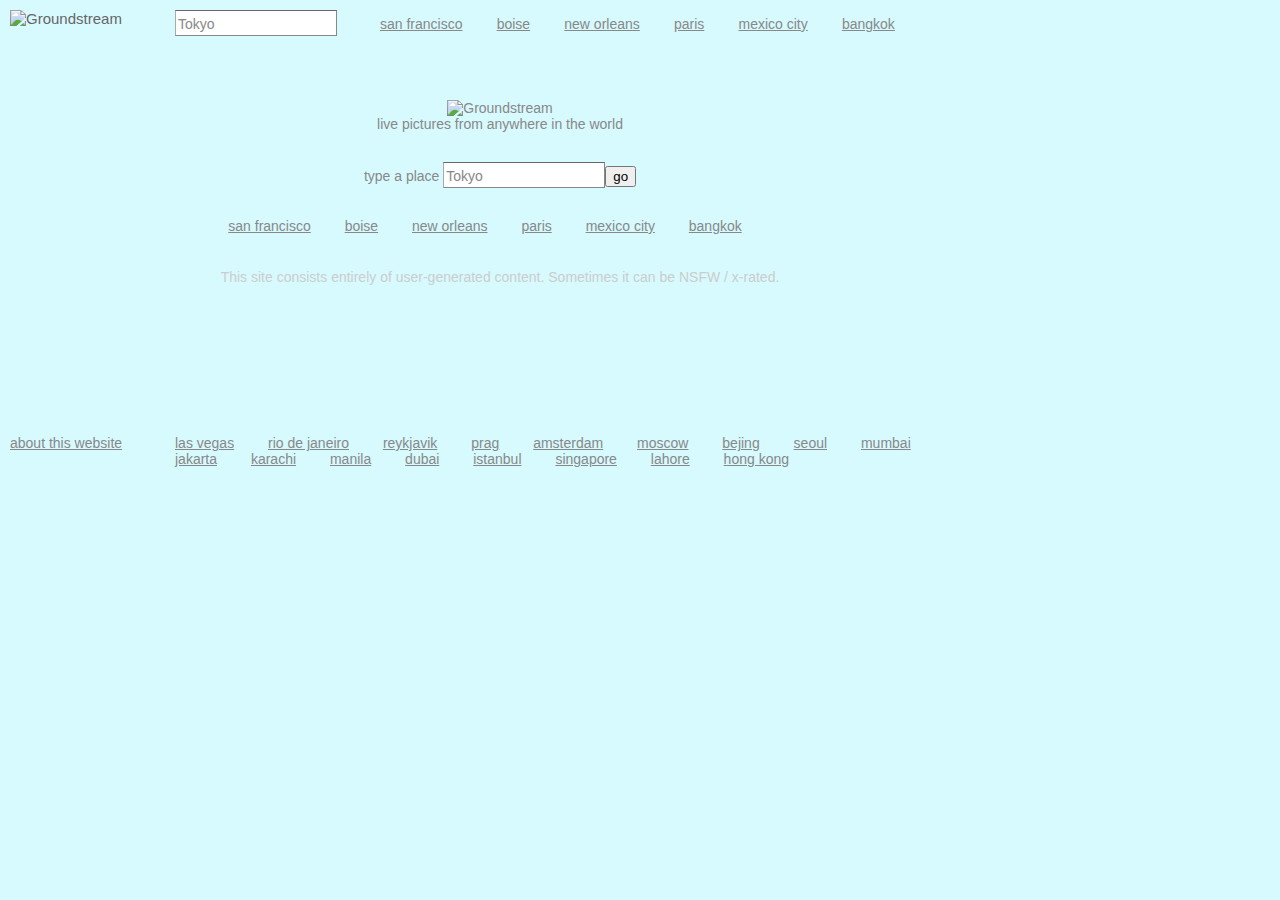
==== index.html @ aa8590b7 "about page, nsfw warning" ====
<html>
<head>
  <title>What's happening right now - Groundstream.org</title>
  <meta name="viewport" content="width=device-width, initial-scale=1.0"/>  
  <script type="text/javascript" src="http://ajax.googleapis.com/ajax/libs/jquery/1.5.1/jquery.min.js"></script>
  <script type="text/javascript" src="http://maps.google.com/maps/api/js?sensor=false"></script>
  <script type="text/javascript" src="groundstream.js"></script>
  <script type="text/javascript" src="masonry.min.js"></script>
  <script type="text/javascript" src="jquery.imagesloaded.js"></script>

	<style type="text/css">
    @import url("style.css");
  </style>

	<script type="text/javascript">
    $(function() {
      $("#top").addClass("opacity");
      $("#bottom").addClass("opacity");
      groundstream();
      
      // landing screen search box
      $("#woof2").keyup(function(event) {
        if(event.keyCode == 13) {
          // return key
          groundstream_run($("#woof2").val())
        }
      });
      // landing screen search button
      $("#splash-search-button").click(function() {
        groundstream_run($("#woof2").val())
      });
    });
    function groundstream_done() {
      $("#crunch").imagesLoaded(function() {
        $("#crunch").masonry({
          itemSelector: '.img',
          columnWidth: 330,
          isAnimated: true
        });
        $("#crunch").masonry("reload");
      });
    }
    function groundstream_ui_show() {
      $("#top").removeClass("opacity");
      $("#bottom").removeClass("opacity");
    }
	</script>
	
</head>
<body>
    <div id="top">
  		<div class="cell cell-1">
  			<img id="logo" src="earth.png" alt="Groundstream">
  		</div>
  		<div class="cell cell-2">
  			<input id="woof" type="text" title="location" value="Tokyo" class="textfield" />
  		</div>
  		<div class="cell cell-3">
    			<ul class="inline">
    				<li>
    					<a href="#san-francisco" onClick="groundstream_load_town(this)">san francisco</a>
    				</li>
    				<li>
    					<a href="#boise" onClick="groundstream_load_town(this)">boise</a>
    				</li>
    				<li>
    					<a href="#new-orleans" onClick="groundstream_load_town(this)">new orleans</a>
    				</li>
    				<li>
    					<a href="#paris" onClick="groundstream_load_town(this)">paris</a>
    				</li>
    				<li>
    					<a href="#mexico-city" onClick="groundstream_load_town(this)">mexico city</a>
    				</li>
    				<li>
    					<a href="#bangkok" onClick="groundstream_load_town(this)">bangkok</a>
    				</li>
    			</ul>
  			<!--
  			<ul>
  			  <li>
  			    earthquake(<a href="http://earthquake.usgs.gov/earthquakes/recenteqsww/Quakes/usc0007fbh.html">?</a>):
			    </li>
			    <li>
  					<a href="#tokyo" onClick="groundstream_load_town(this)">tokyo</a>
  				</li>
  				<li>
  					<a href="#kochi" onClick="groundstream_load_town(this)">kochi</a>
  				</li>
  				<li>
  					<a href="#shizuoka" onClick="groundstream_load_town(this)">shizuoka</a>
  				</li>
  				<li>
  					<a href="#osaka" onClick="groundstream_load_town(this)">osaka</a>
  				</li>
  				<li>
  					<a href="#yokohama" onClick="groundstream_load_town(this)">yokohama</a>
  				</li>
			  </ul>
			  -->
  		</div>
    </div>

	<div class="clearfix"></div>
    
  <div id="crunch">
    <div id="logo-big">
      <img src="groundstream.png" alt="Groundstream">
      <br />live pictures from anywhere in the world
      <span style="display: block; margin-top: 30px">type a place <input id="woof2" type="text" title="location" value="Tokyo" class="textfield" /><button id="splash-search-button" type="button">go</button></span>
      <ul class="inline" style="margin: 30px 0 35px 0;">
				<li>
					<a href="#san-francisco" onClick="groundstream_load_town(this)">san francisco</a>
				</li>
				<li>
					<a href="#boise" onClick="groundstream_load_town(this)">boise</a>
				</li>
				<li>
					<a href="#new-orleans" onClick="groundstream_load_town(this)">new orleans</a>
				</li>
				<li>
					<a href="#paris" onClick="groundstream_load_town(this)">paris</a>
				</li>
				<li>
					<a href="#mexico-city" onClick="groundstream_load_town(this)">mexico city</a>
				</li>
				<li>
					<a href="#bangkok" onClick="groundstream_load_town(this)">bangkok</a>
				</li>
			</ul>
			<span class="light">This site consists entirely of user-generated content. Sometimes it can be NSFW / x-rated.</span>
    </div>
  </div>
    
  <div class="clearfix"></div>
  
  <div id="bottom">
    <div class="cell cell-1">
      <a href="about.html">about this website<a><br />
    </div>
    <div class="cell cell-4">
      <ul class="inline">
  			<li>
  				<a href="#las-vegas" onClick="groundstream_load_town(this)">las vegas</a>
  			</li>
  			<li>
  				<a href="#rio-de-janeiro" onClick="groundstream_load_town(this)">rio de janeiro</a>
  			</li>
  			<li>
  				<a href="#reykjavik" onClick="groundstream_load_town(this)">reykjavik</a>
  			</li>
  			<li>
  				<a href="#prag" onClick="groundstream_load_town(this)">prag</a>
  			</li>
  			<li>
  				<a href="#amsterdam" onClick="groundstream_load_town(this)">amsterdam</a>
  			</li>
  			<li>
  				<a href="#moscow" onClick="groundstream_load_town(this)">moscow</a>
  			</li>
  			<li>
  				<a href="#bejing" onClick="groundstream_load_town(this)">bejing</a>
  			</li>
  			<li>
  				<a href="#seoul" onClick="groundstream_load_town(this)">seoul</a>
  			</li>
  			<li>
  				<a href="#mumbai" onClick="groundstream_load_town(this)">mumbai</a>
  			</li>
  			<li>
  				<a href="#jakarta" onClick="groundstream_load_town(this)">jakarta</a>
  			</li>
  			<li>
  				<a href="#karachi" onClick="groundstream_load_town(this)">karachi</a>
  			</li>
  			<li>
  				<a href="#manila" onClick="groundstream_load_town(this)">manila</a>
  			</li>
  			<li>
  				<a href="#dubai" onClick="groundstream_load_town(this)">dubai</a>
  			</li>
  			<li>
  				<a href="#istanbul" onClick="groundstream_load_town(this)">istanbul</a>
  			</li>
  			<li>
  				<a href="#singapore" onClick="groundstream_load_town(this)">singapore</a>
  			</li>
  			<li>
  				<a href="#lahore" onClick="groundstream_load_town(this)">lahore</a>
  			</li>
  			<li>
  				<a href="#hong-kong" onClick="groundstream_load_town(this)">hong kong</a>
  			</li>
  		</ul>
    </div>
    <div class="clearfix"></div>
  </div>
</body>
<script type="text/javascript">
  var _gaq = _gaq || [];
  _gaq.push(['_setAccount', 'UA-22359785-1']);
  _gaq.push(['_trackPageview']);

  (function() {
    var ga = document.createElement('script'); ga.type = 'text/javascript'; ga.async = true;
    ga.src = ('https:' == document.location.protocol ? 'https://ssl' : 'http://www') + '.google-analytics.com/ga.js';
    var s = document.getElementsByTagName('script')[0]; s.parentNode.insertBefore(ga, s);
  })();
</script>
</html>
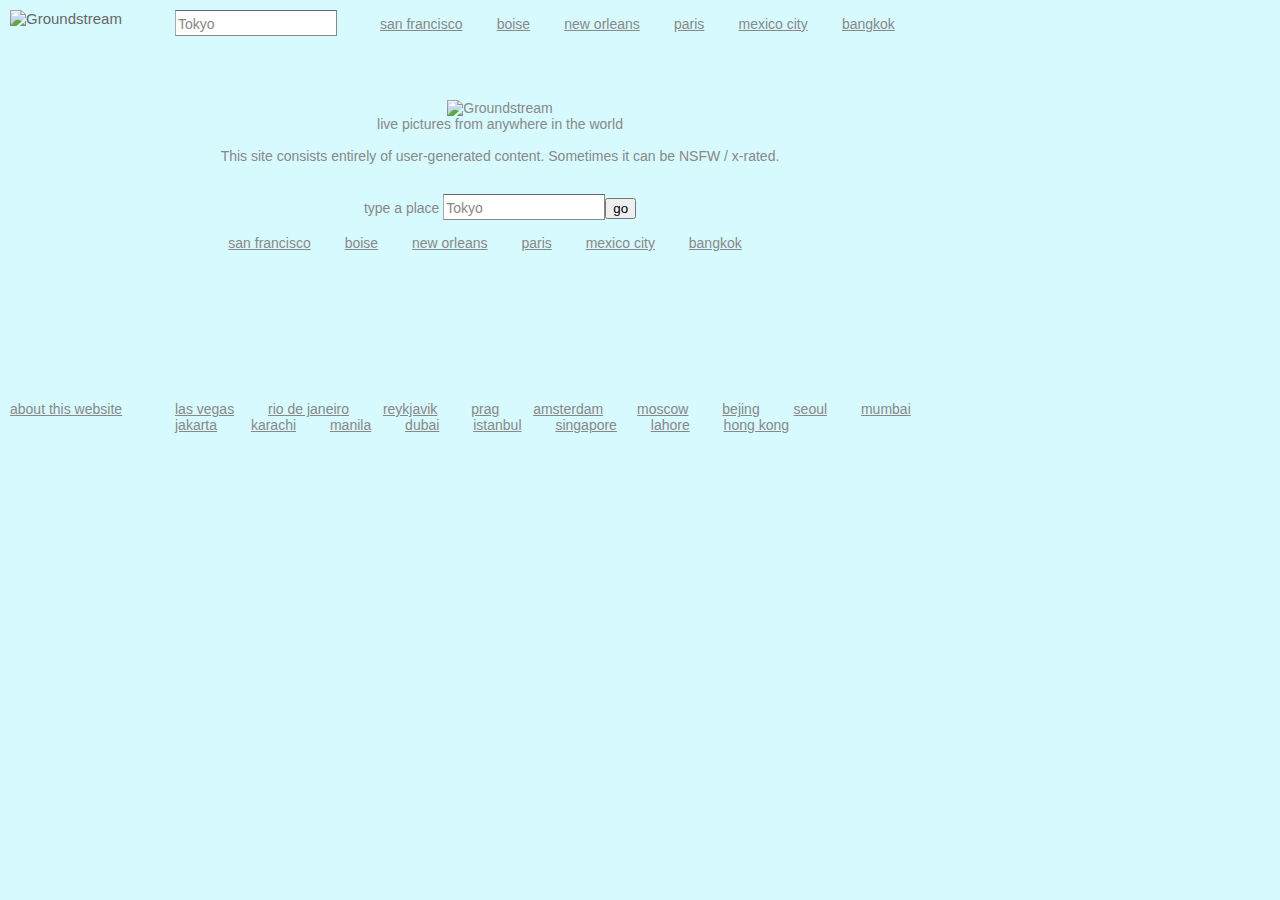
==== commit 57f76431: "tweek" ====
--- a/index.html
+++ b/index.html
@@ -22,27 +22,42 @@
       $("#woof2").keyup(function(event) {
         if(event.keyCode == 13) {
           // return key
-          groundstream_run($("#woof2").val())
+          var plae = $("#woof2").val();
+          groundstream_run(place);
         }
       });
       // landing screen search button
       $("#splash-search-button").click(function() {
-        groundstream_run($("#woof2").val())
+        var plae = $("#woof2").val();
+        groundstream_run(place);
       });
     });
+    
     function groundstream_done() {
       $("#crunch").imagesLoaded(function() {
         $("#crunch").masonry({
           itemSelector: '.img',
-          columnWidth: 330,
-          isAnimated: true
+          columnWidth: 330
         });
         $("#crunch").masonry("reload");
       });
     }
+    
     function groundstream_ui_show() {
       $("#top").removeClass("opacity");
       $("#bottom").removeClass("opacity");
+    }
+    
+    // called to load a location from a ui element
+    function ui_load_town(_this) {
+      groundstream_load_town(_this);
+    }
+    
+    // keep track of various towns seen
+    function groundstream_ui_analytics(place) {
+      if(_gaq) {
+        _gaq.push(['_trackEvent', 'Stream', 'Load', place]);
+      }
     }
 	</script>
 	
@@ -58,22 +73,22 @@
   		<div class="cell cell-3">
     			<ul class="inline">
     				<li>
-    					<a href="#san-francisco" onClick="groundstream_load_town(this)">san francisco</a>
-    				</li>
-    				<li>
-    					<a href="#boise" onClick="groundstream_load_town(this)">boise</a>
-    				</li>
-    				<li>
-    					<a href="#new-orleans" onClick="groundstream_load_town(this)">new orleans</a>
-    				</li>
-    				<li>
-    					<a href="#paris" onClick="groundstream_load_town(this)">paris</a>
-    				</li>
-    				<li>
-    					<a href="#mexico-city" onClick="groundstream_load_town(this)">mexico city</a>
-    				</li>
-    				<li>
-    					<a href="#bangkok" onClick="groundstream_load_town(this)">bangkok</a>
+    					<a href="#san-francisco" onClick="ui_load_town(this)">san francisco</a>
+    				</li>
+    				<li>
+    					<a href="#boise" onClick="ui_load_town(this)">boise</a>
+    				</li>
+    				<li>
+    					<a href="#new-orleans" onClick="ui_load_town(this)">new orleans</a>
+    				</li>
+    				<li>
+    					<a href="#paris" onClick="ui_load_town(this)">paris</a>
+    				</li>
+    				<li>
+    					<a href="#mexico-city" onClick="ui_load_town(this)">mexico city</a>
+    				</li>
+    				<li>
+    					<a href="#bangkok" onClick="ui_load_town(this)">bangkok</a>
     				</li>
     			</ul>
   			<!--
@@ -82,19 +97,19 @@
   			    earthquake(<a href="http://earthquake.usgs.gov/earthquakes/recenteqsww/Quakes/usc0007fbh.html">?</a>):
 			    </li>
 			    <li>
-  					<a href="#tokyo" onClick="groundstream_load_town(this)">tokyo</a>
-  				</li>
-  				<li>
-  					<a href="#kochi" onClick="groundstream_load_town(this)">kochi</a>
-  				</li>
-  				<li>
-  					<a href="#shizuoka" onClick="groundstream_load_town(this)">shizuoka</a>
-  				</li>
-  				<li>
-  					<a href="#osaka" onClick="groundstream_load_town(this)">osaka</a>
-  				</li>
-  				<li>
-  					<a href="#yokohama" onClick="groundstream_load_town(this)">yokohama</a>
+  					<a href="#tokyo" onClick="ui_load_town(this)">tokyo</a>
+  				</li>
+  				<li>
+  					<a href="#kochi" onClick="ui_load_town(this)">kochi</a>
+  				</li>
+  				<li>
+  					<a href="#shizuoka" onClick="ui_load_town(this)">shizuoka</a>
+  				</li>
+  				<li>
+  					<a href="#osaka" onClick="ui_load_town(this)">osaka</a>
+  				</li>
+  				<li>
+  					<a href="#yokohama" onClick="ui_load_town(this)">yokohama</a>
   				</li>
 			  </ul>
 			  -->
@@ -107,28 +122,28 @@
     <div id="logo-big">
       <img src="groundstream.png" alt="Groundstream">
       <br />live pictures from anywhere in the world
+      <br /><br /><span>This site consists entirely of user-generated content. Sometimes it can be NSFW / x-rated.</span>
       <span style="display: block; margin-top: 30px">type a place <input id="woof2" type="text" title="location" value="Tokyo" class="textfield" /><button id="splash-search-button" type="button">go</button></span>
-      <ul class="inline" style="margin: 30px 0 35px 0;">
-				<li>
-					<a href="#san-francisco" onClick="groundstream_load_town(this)">san francisco</a>
-				</li>
-				<li>
-					<a href="#boise" onClick="groundstream_load_town(this)">boise</a>
-				</li>
-				<li>
-					<a href="#new-orleans" onClick="groundstream_load_town(this)">new orleans</a>
-				</li>
-				<li>
-					<a href="#paris" onClick="groundstream_load_town(this)">paris</a>
-				</li>
-				<li>
-					<a href="#mexico-city" onClick="groundstream_load_town(this)">mexico city</a>
-				</li>
-				<li>
-					<a href="#bangkok" onClick="groundstream_load_town(this)">bangkok</a>
+      <ul class="inline" style="margin: 15px 0 35px 0;">
+				<li>
+					<a href="#san-francisco" onClick="ui_load_town(this)">san francisco</a>
+				</li>
+				<li>
+					<a href="#boise" onClick="ui_load_town(this)">boise</a>
+				</li>
+				<li>
+					<a href="#new-orleans" onClick="ui_load_town(this)">new orleans</a>
+				</li>
+				<li>
+					<a href="#paris" onClick="ui_load_town(this)">paris</a>
+				</li>
+				<li>
+					<a href="#mexico-city" onClick="ui_load_town(this)">mexico city</a>
+				</li>
+				<li>
+					<a href="#bangkok" onClick="ui_load_town(this)">bangkok</a>
 				</li>
 			</ul>
-			<span class="light">This site consists entirely of user-generated content. Sometimes it can be NSFW / x-rated.</span>
     </div>
   </div>
     
@@ -141,55 +156,55 @@
     <div class="cell cell-4">
       <ul class="inline">
   			<li>
-  				<a href="#las-vegas" onClick="groundstream_load_town(this)">las vegas</a>
-  			</li>
-  			<li>
-  				<a href="#rio-de-janeiro" onClick="groundstream_load_town(this)">rio de janeiro</a>
-  			</li>
-  			<li>
-  				<a href="#reykjavik" onClick="groundstream_load_town(this)">reykjavik</a>
-  			</li>
-  			<li>
-  				<a href="#prag" onClick="groundstream_load_town(this)">prag</a>
-  			</li>
-  			<li>
-  				<a href="#amsterdam" onClick="groundstream_load_town(this)">amsterdam</a>
-  			</li>
-  			<li>
-  				<a href="#moscow" onClick="groundstream_load_town(this)">moscow</a>
-  			</li>
-  			<li>
-  				<a href="#bejing" onClick="groundstream_load_town(this)">bejing</a>
-  			</li>
-  			<li>
-  				<a href="#seoul" onClick="groundstream_load_town(this)">seoul</a>
-  			</li>
-  			<li>
-  				<a href="#mumbai" onClick="groundstream_load_town(this)">mumbai</a>
-  			</li>
-  			<li>
-  				<a href="#jakarta" onClick="groundstream_load_town(this)">jakarta</a>
-  			</li>
-  			<li>
-  				<a href="#karachi" onClick="groundstream_load_town(this)">karachi</a>
-  			</li>
-  			<li>
-  				<a href="#manila" onClick="groundstream_load_town(this)">manila</a>
-  			</li>
-  			<li>
-  				<a href="#dubai" onClick="groundstream_load_town(this)">dubai</a>
-  			</li>
-  			<li>
-  				<a href="#istanbul" onClick="groundstream_load_town(this)">istanbul</a>
-  			</li>
-  			<li>
-  				<a href="#singapore" onClick="groundstream_load_town(this)">singapore</a>
-  			</li>
-  			<li>
-  				<a href="#lahore" onClick="groundstream_load_town(this)">lahore</a>
-  			</li>
-  			<li>
-  				<a href="#hong-kong" onClick="groundstream_load_town(this)">hong kong</a>
+  				<a href="#las-vegas" onClick="ui_load_town(this)">las vegas</a>
+  			</li>
+  			<li>
+  				<a href="#rio-de-janeiro" onClick="ui_load_town(this)">rio de janeiro</a>
+  			</li>
+  			<li>
+  				<a href="#reykjavik" onClick="ui_load_town(this)">reykjavik</a>
+  			</li>
+  			<li>
+  				<a href="#prag" onClick="ui_load_town(this)">prag</a>
+  			</li>
+  			<li>
+  				<a href="#amsterdam" onClick="ui_load_town(this)">amsterdam</a>
+  			</li>
+  			<li>
+  				<a href="#moscow" onClick="ui_load_town(this)">moscow</a>
+  			</li>
+  			<li>
+  				<a href="#bejing" onClick="ui_load_town(this)">bejing</a>
+  			</li>
+  			<li>
+  				<a href="#seoul" onClick="ui_load_town(this)">seoul</a>
+  			</li>
+  			<li>
+  				<a href="#mumbai" onClick="ui_load_town(this)">mumbai</a>
+  			</li>
+  			<li>
+  				<a href="#jakarta" onClick="ui_load_town(this)">jakarta</a>
+  			</li>
+  			<li>
+  				<a href="#karachi" onClick="ui_load_town(this)">karachi</a>
+  			</li>
+  			<li>
+  				<a href="#manila" onClick="ui_load_town(this)">manila</a>
+  			</li>
+  			<li>
+  				<a href="#dubai" onClick="ui_load_town(this)">dubai</a>
+  			</li>
+  			<li>
+  				<a href="#istanbul" onClick="ui_load_town(this)">istanbul</a>
+  			</li>
+  			<li>
+  				<a href="#singapore" onClick="ui_load_town(this)">singapore</a>
+  			</li>
+  			<li>
+  				<a href="#lahore" onClick="ui_load_town(this)">lahore</a>
+  			</li>
+  			<li>
+  				<a href="#hong-kong" onClick="ui_load_town(this)">hong kong</a>
   			</li>
   		</ul>
     </div>
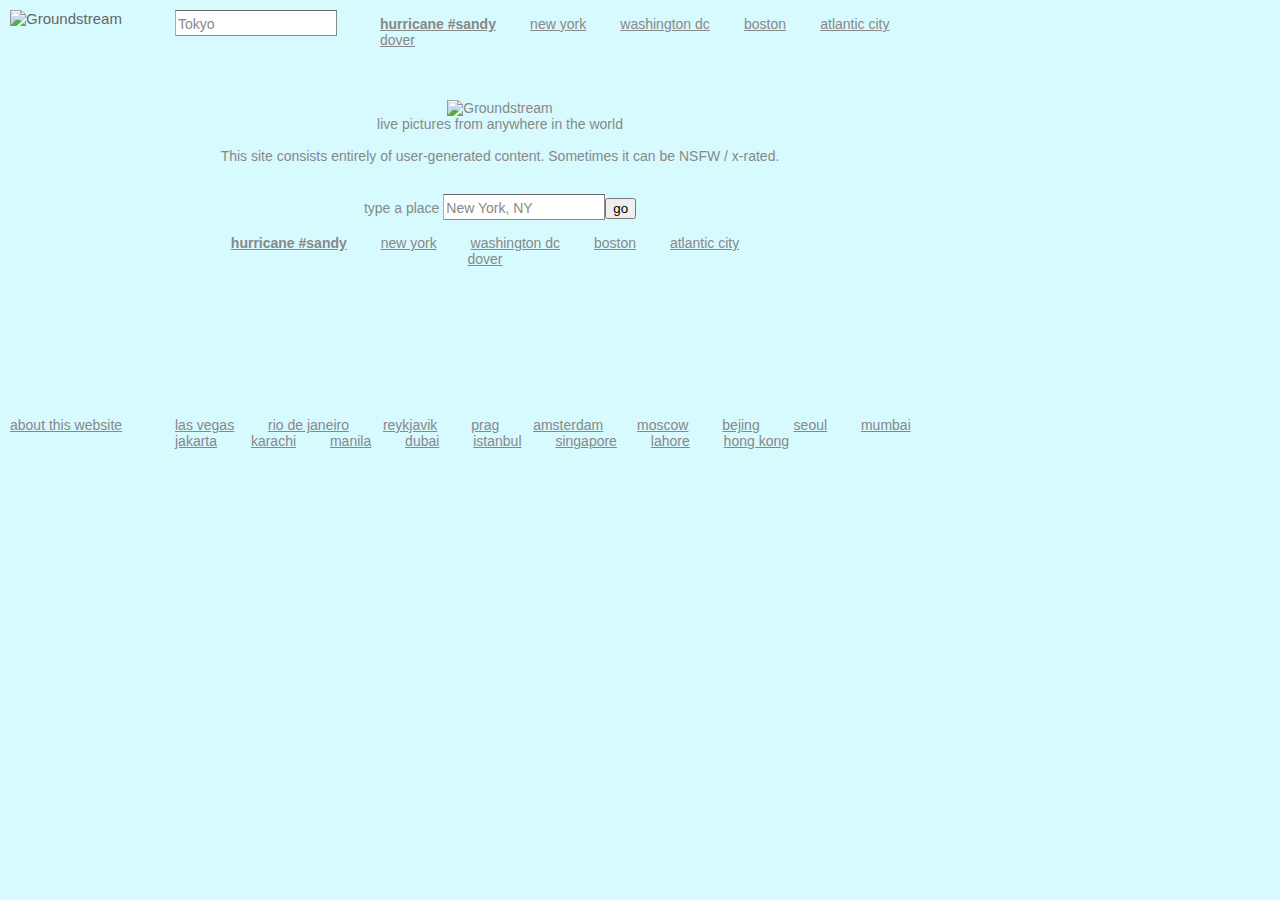
==== commit 51aff031: "adding hashtag search" ====
--- a/index.html
+++ b/index.html
@@ -5,7 +5,7 @@
   <script type="text/javascript" src="http://ajax.googleapis.com/ajax/libs/jquery/1.5.1/jquery.min.js"></script>
   <script type="text/javascript" src="http://maps.google.com/maps/api/js?sensor=false"></script>
   <script type="text/javascript" src="groundstream.js"></script>
-  <script type="text/javascript" src="masonry.min.js"></script>
+  <!--<script type="text/javascript" src="masonry.min.js"></script>-->
   <script type="text/javascript" src="jquery.imagesloaded.js"></script>
 
 	<style type="text/css">
@@ -22,25 +22,20 @@
       $("#woof2").keyup(function(event) {
         if(event.keyCode == 13) {
           // return key
-          var plae = $("#woof2").val();
+          var place = $("#woof2").val();
           groundstream_run(place);
         }
       });
       // landing screen search button
       $("#splash-search-button").click(function() {
-        var plae = $("#woof2").val();
+        var place = $("#woof2").val();
         groundstream_run(place);
       });
     });
     
+    // Any formatting once the thumbnails are rendered.
     function groundstream_done() {
-      $("#crunch").imagesLoaded(function() {
-        $("#crunch").masonry({
-          itemSelector: '.img',
-          columnWidth: 330
-        });
-        $("#crunch").masonry("reload");
-      });
+  		return;
     }
     
     function groundstream_ui_show() {
@@ -71,26 +66,49 @@
   			<input id="woof" type="text" title="location" value="Tokyo" class="textfield" />
   		</div>
   		<div class="cell cell-3">
-    			<ul class="inline">
-    				<li>
-    					<a href="#san-francisco" onClick="ui_load_town(this)">san francisco</a>
-    				</li>
-    				<li>
-    					<a href="#boise" onClick="ui_load_town(this)">boise</a>
-    				</li>
-    				<li>
-    					<a href="#new-orleans" onClick="ui_load_town(this)">new orleans</a>
-    				</li>
-    				<li>
-    					<a href="#paris" onClick="ui_load_town(this)">paris</a>
-    				</li>
-    				<li>
-    					<a href="#mexico-city" onClick="ui_load_town(this)">mexico city</a>
-    				</li>
-    				<li>
-    					<a href="#bangkok" onClick="ui_load_town(this)">bangkok</a>
-    				</li>
-    			</ul>
+  		  <ul class="inline">
+  				<li>
+  					<b><a href="##sandy" onClick="ui_load_town(this)">hurricane #sandy</a></b>
+  				</li>
+  				<li>
+  					<a href="#new-york-ny" onClick="ui_load_town(this)">new york</a>
+  				</li>
+  				<li>
+  					<a href="#washington-dc" onClick="ui_load_town(this)">washington dc</a>
+  				</li>
+  				<li>
+  					<a href="#boston" onClick="ui_load_town(this)">boston</a>
+  				</li>
+  				<li>
+  					<a href="#atlantic-city" onClick="ui_load_town(this)">atlantic city</a>
+  				</li>
+  				<li>
+  					<a href="#dover" onClick="ui_load_town(this)">dover</a>
+  				</li>
+  			</ul>
+  			
+		    <!--
+  			<ul class="inline">
+  				<li>
+  					<a href="#san-francisco" onClick="ui_load_town(this)">san francisco</a>
+  				</li>
+  				<li>
+  					<a href="#boise" onClick="ui_load_town(this)">boise</a>
+  				</li>
+  				<li>
+  					<a href="#new-orleans" onClick="ui_load_town(this)">new orleans</a>
+  				</li>
+  				<li>
+  					<a href="#paris" onClick="ui_load_town(this)">paris</a>
+  				</li>
+  				<li>
+  					<a href="#mexico-city" onClick="ui_load_town(this)">mexico city</a>
+  				</li>
+  				<li>
+  					<a href="#bangkok" onClick="ui_load_town(this)">bangkok</a>
+  				</li>
+  			</ul>
+  		  -->
   			<!--
   			<ul>
   			  <li>
@@ -123,26 +141,44 @@
       <img src="groundstream.png" alt="Groundstream">
       <br />live pictures from anywhere in the world
       <br /><br /><span>This site consists entirely of user-generated content. Sometimes it can be NSFW / x-rated.</span>
-      <span style="display: block; margin-top: 30px">type a place <input id="woof2" type="text" title="location" value="Tokyo" class="textfield" /><button id="splash-search-button" type="button">go</button></span>
+      <span style="display: block; margin-top: 30px">type a place <input id="woof2" type="text" title="location" value="New York, NY" class="textfield" /><button id="splash-search-button" type="button">go</button></span>
       <ul class="inline" style="margin: 15px 0 35px 0;">
-				<li>
-					<a href="#san-francisco" onClick="ui_load_town(this)">san francisco</a>
-				</li>
-				<li>
-					<a href="#boise" onClick="ui_load_town(this)">boise</a>
-				</li>
-				<li>
-					<a href="#new-orleans" onClick="ui_load_town(this)">new orleans</a>
-				</li>
-				<li>
-					<a href="#paris" onClick="ui_load_town(this)">paris</a>
-				</li>
-				<li>
-					<a href="#mexico-city" onClick="ui_load_town(this)">mexico city</a>
-				</li>
-				<li>
-					<a href="#bangkok" onClick="ui_load_town(this)">bangkok</a>
-				</li>
+        <li>
+					<b><a href="##sandy" onClick="ui_load_town(this)">hurricane #sandy</a></b>
+				</li>
+				<li>
+					<a href="#new-york-ny" onClick="ui_load_town(this)">new york</a>
+				</li>
+				<li>
+					<a href="#washington-dc" onClick="ui_load_town(this)">washington dc</a>
+				</li>
+				<li>
+					<a href="#boston" onClick="ui_load_town(this)">boston</a>
+				</li>
+				<li>
+					<a href="#atlantic-city" onClick="ui_load_town(this)">atlantic city</a>
+				</li>
+				<li>
+					<a href="#dover" onClick="ui_load_town(this)">dover</a>
+				</li>
+        <!-- <li>
+          <a href="#san-francisco" onClick="ui_load_town(this)">san francisco</a>
+        </li>
+        <li>
+          <a href="#boise" onClick="ui_load_town(this)">boise</a>
+        </li>
+        <li>
+          <a href="#new-orleans" onClick="ui_load_town(this)">new orleans</a>
+        </li>
+        <li>
+          <a href="#paris" onClick="ui_load_town(this)">paris</a>
+        </li>
+        <li>
+          <a href="#mexico-city" onClick="ui_load_town(this)">mexico city</a>
+        </li>
+        <li>
+          <a href="#bangkok" onClick="ui_load_town(this)">bangkok</a>
+        </li> -->
 			</ul>
     </div>
   </div>
@@ -211,6 +247,7 @@
     <div class="clearfix"></div>
   </div>
 </body>
+<script type="text/javascript" src="http://platform.twitter.com/widgets.js"></script>
 <script type="text/javascript">
   var _gaq = _gaq || [];
   _gaq.push(['_setAccount', 'UA-22359785-1']);
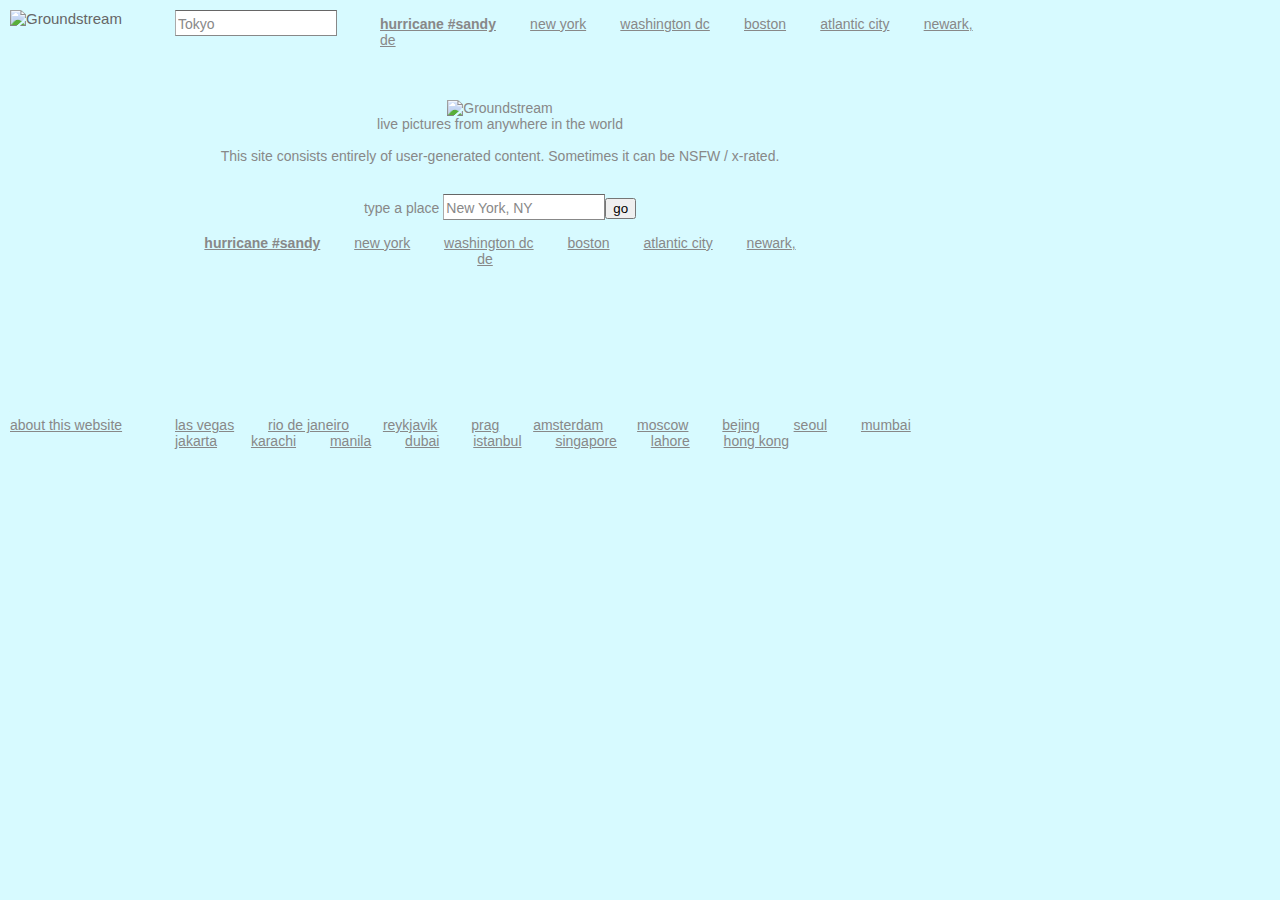
==== commit c715924a: "Update index.html" ====
--- a/index.html
+++ b/index.html
@@ -83,7 +83,7 @@
   					<a href="#atlantic-city" onClick="ui_load_town(this)">atlantic city</a>
   				</li>
   				<li>
-  					<a href="#dover" onClick="ui_load_town(this)">dover</a>
+  					<a href="#newark-de" onClick="ui_load_town(this)">newark, de</a>
   				</li>
   			</ul>
   			
@@ -159,7 +159,7 @@
 					<a href="#atlantic-city" onClick="ui_load_town(this)">atlantic city</a>
 				</li>
 				<li>
-					<a href="#dover" onClick="ui_load_town(this)">dover</a>
+					<a href="#newark-de" onClick="ui_load_town(this)">newark, de</a>
 				</li>
         <!-- <li>
           <a href="#san-francisco" onClick="ui_load_town(this)">san francisco</a>
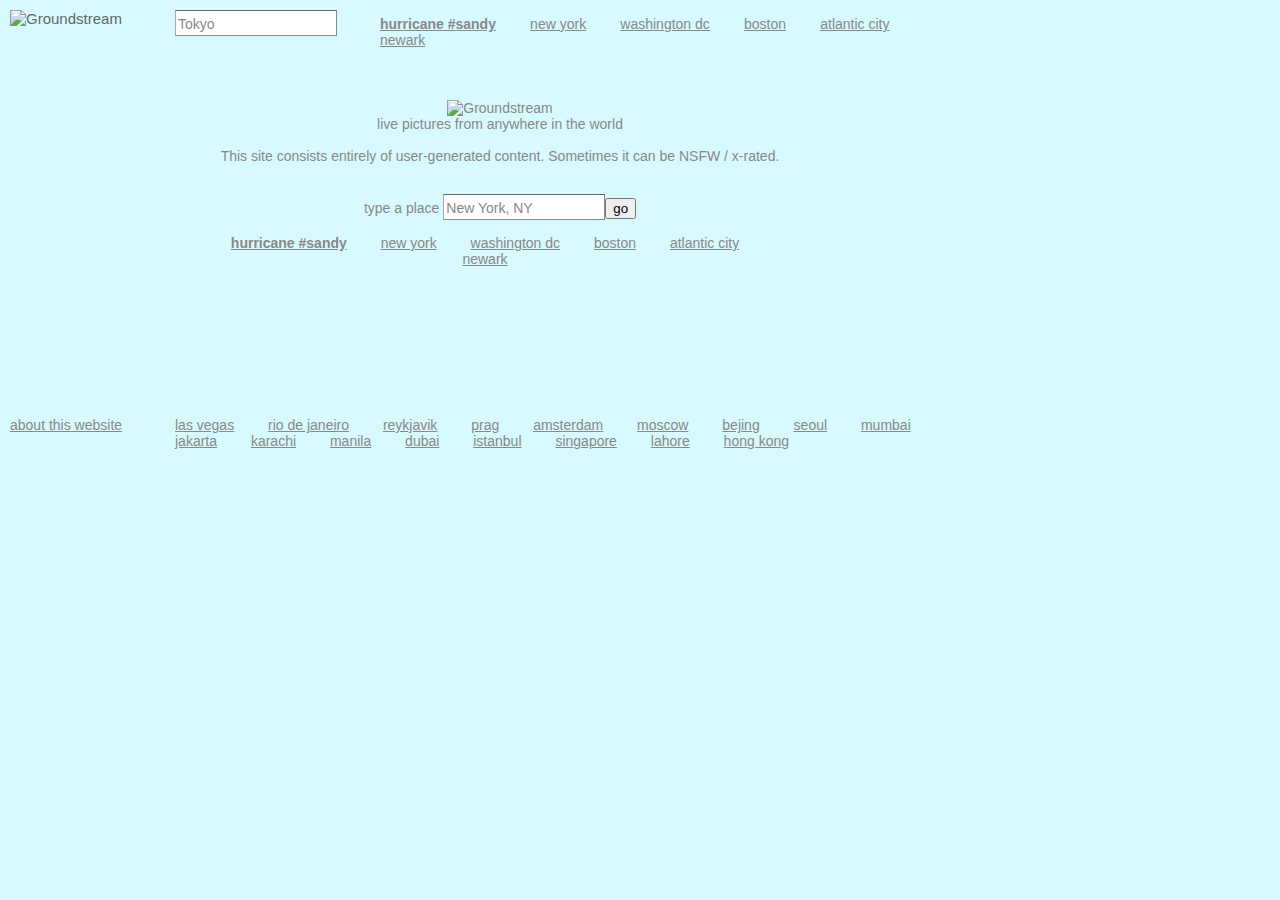
==== commit 649a15f9: "Update index.html" ====
--- a/index.html
+++ b/index.html
@@ -83,7 +83,7 @@
   					<a href="#atlantic-city" onClick="ui_load_town(this)">atlantic city</a>
   				</li>
   				<li>
-  					<a href="#newark-de" onClick="ui_load_town(this)">newark, de</a>
+  					<a href="#newark-de" onClick="ui_load_town(this)">newark</a>
   				</li>
   			</ul>
   			
@@ -159,7 +159,7 @@
 					<a href="#atlantic-city" onClick="ui_load_town(this)">atlantic city</a>
 				</li>
 				<li>
-					<a href="#newark-de" onClick="ui_load_town(this)">newark, de</a>
+					<a href="#newark-de" onClick="ui_load_town(this)">newark</a>
 				</li>
         <!-- <li>
           <a href="#san-francisco" onClick="ui_load_town(this)">san francisco</a>
